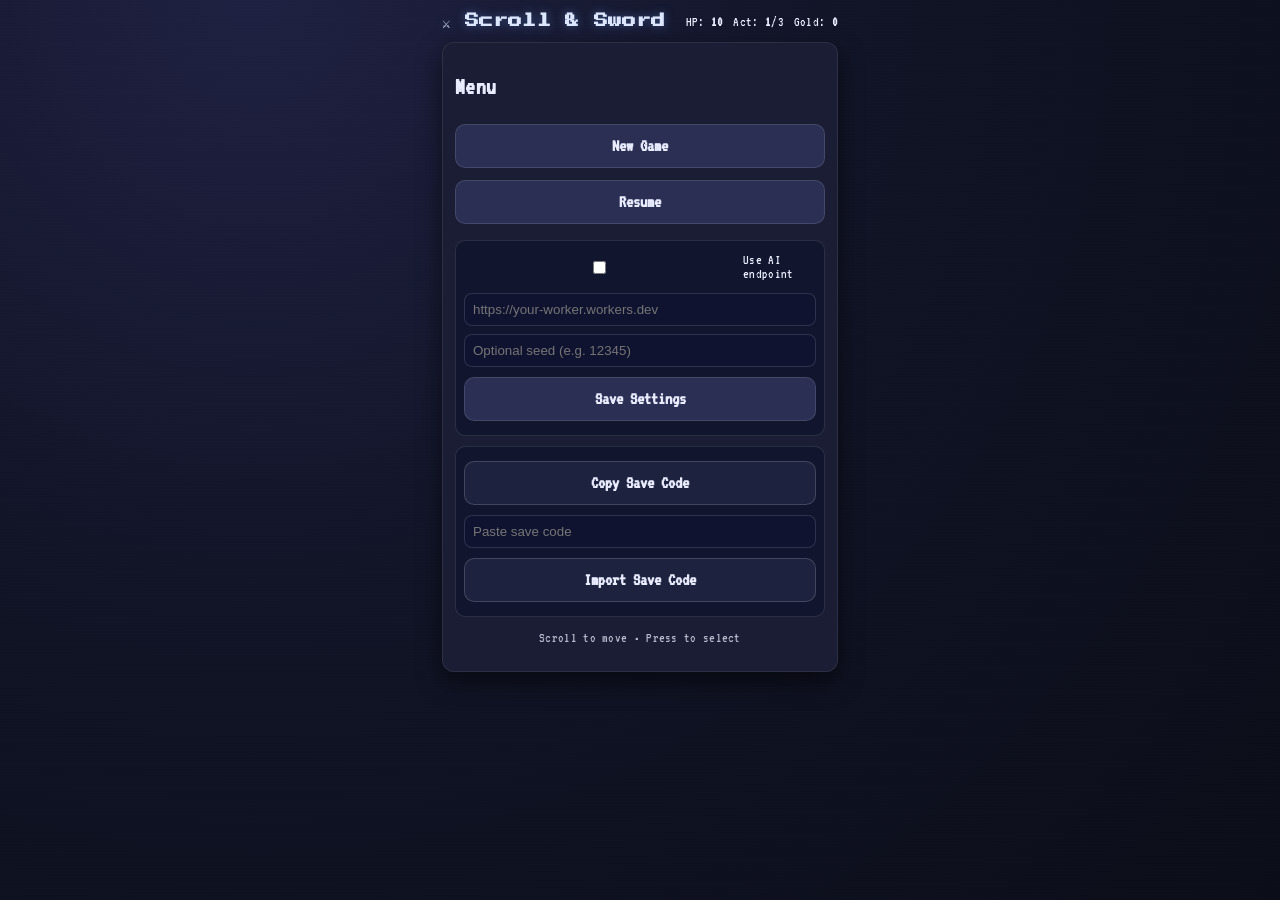
==== frontend/index.html @ 941ba5e1 "Initial Scroll & Sword release" ====
<!doctype html>
<html lang="en">
<head>
  <meta charset="UTF-8" />
  <meta name="viewport" content="width=device-width,initial-scale=1" />
  <title>Scroll & Sword</title>
  <link rel="stylesheet" href="./styles.css" />
</head>
<body>
  <main id="app" class="app">
    <header class="topbar">
      <h1>⚔️ Scroll & Sword</h1>
      <div class="stats">
        <span>HP: <b id="hp">10</b></span>
        <span>Act: <b id="act">1</b>/3</span>
        <span>Gold: <b id="gold">0</b></span>
      </div>
    </header>

    <section id="menu" class="screen active">
      <h2>Menu</h2>
      <button data-action="new">New Game</button>
      <button data-action="resume">Resume</button>

      <div class="settings">
        <label class="row-inline">
          <input id="aiToggle" type="checkbox" />
          <span>Use AI endpoint</span>
        </label>
        <input id="apiUrlInput" type="text" placeholder="https://your-worker.workers.dev" />
        <input id="seedInput" type="number" placeholder="Optional seed (e.g. 12345)" />
        <button id="saveSettingsBtn">Save Settings</button>
      </div>

      <div class="save-tools">
        <button id="copySaveBtn" class="secondary">Copy Save Code</button>
        <input id="importSaveInput" type="text" placeholder="Paste save code" />
        <button id="importSaveBtn" class="secondary">Import Save Code</button>
      </div>

      <p class="small">Scroll to move • Press to select</p>
    </section>

    <section id="theme" class="screen">
      <h2>Choose Lore Theme</h2>
      <button data-theme="medieval">Medieval</button>
      <button data-theme="noir">Modern / Retro Noir</button>
      <button data-theme="scifi">Sci‑Fi</button>
    </section>

    <section id="scene" class="screen">
      <div id="sceneMeta" class="scene-meta"></div>
      <div id="inventory" class="inventory"></div>
      <article id="narration" class="narration"></article>
      <div id="choices" class="choices"></div>
      <button id="wheelBtn" class="fate">🎡 Wheel of Fate</button>
    </section>

    <section id="wheel" class="screen">
      <h2>Wheel of Fate</h2>
      <canvas id="wheelCanvas" width="260" height="260"></canvas>
      <p id="wheelHint" class="small">Scroll to spin, press Fate to release</p>
      <button id="releaseBtn">Release Fate</button>
    </section>

    <section id="end" class="screen">
      <h2 id="endTitle">The End</h2>
      <p id="endText"></p>
      <button id="restartBtn">Back to Menu</button>
    </section>
  </main>

  <script type="module" src="./main.js"></script>
</body>
</html>
---- frontend/styles.css ----
@import url('https://fonts.googleapis.com/css2?family=Press+Start+2P&family=VT323&display=swap');

:root{
  --bg:#121323;
  --panel:#1b1d34;
  --text:#e9ecff;
  --accent:#6ea8ff;
  --danger:#ff6b6b;
  --ok:#7ef07e;
}
*{box-sizing:border-box}
body{
  margin:0;
  background:radial-gradient(circle at 20% 0%, #1f2142 0%, #111426 45%, #0b0d18 100%);
  color:var(--text);
  font-family:"VT323", system-ui, sans-serif;
  letter-spacing:.3px;
}
body::after{
  content:"";
  position:fixed;inset:0;
  pointer-events:none;
  background:repeating-linear-gradient(to bottom, #ffffff08 0 1px, transparent 1px 3px);
  opacity:.25;
}
.app{max-width:420px;margin:0 auto;min-height:100vh;padding:12px;position:relative;z-index:1}
.topbar{display:flex;justify-content:space-between;align-items:center;margin-bottom:10px}
.topbar h1{font-family:"Press Start 2P", monospace;font-size:14px;line-height:1.4;margin:0;color:#dce7ff;text-shadow:0 0 10px #6ea8ff66}
.stats{display:flex;gap:10px;font-size:14px}
.screen{display:none;background:var(--panel);padding:12px;border-radius:12px;border:1px solid #ffffff14;box-shadow:0 10px 24px #0008}
.screen.active{display:block}
button{
  width:100%;padding:12px;margin:6px 0;border:1px solid #ffffff1f;border-radius:10px;
  background:#2a2f53;color:var(--text);font-weight:600;font-family:inherit;font-size:18px
}
button.secondary{background:#1d233f;border-color:#ffffff29}
button:hover{filter:brightness(1.12);cursor:pointer}
button:active{transform:translateY(1px)}
button.selected{outline:2px solid var(--accent);background:#30427a}
.fate{background:#4e2f6d}
.settings,.save-tools{margin-top:10px;padding:8px;background:#11152d;border-radius:10px;border:1px solid #ffffff1c}
.row-inline{display:flex;align-items:center;gap:8px;font-size:14px;margin:4px 0 8px}
.settings input,.save-tools input{width:100%;padding:8px;border-radius:8px;border:1px solid #ffffff22;background:#0f1330;color:var(--text);margin:4px 0}
@media (max-width:380px){
  .app{padding:8px}
  .topbar h1{font-size:12px}
  button{font-size:16px;padding:10px}
  .narration{font-size:22px;min-height:100px}
}
.small{opacity:.75;font-size:14px;text-align:center}
.scene-meta{display:flex;gap:8px;flex-wrap:wrap;margin-bottom:8px}
.inventory{display:flex;gap:6px;flex-wrap:wrap;margin-bottom:8px}
.inv-item{font-size:12px;padding:2px 7px;border-radius:999px;background:#2c2548;border:1px solid #ffffff22}
.badge{font-size:13px;padding:3px 8px;border-radius:999px;background:#101633;border:1px solid #ffffff22}
.badge.risk-low{color:var(--ok)}
.badge.risk-mid{color:#ffd86b}
.badge.risk-high{color:var(--danger)}
.narration{line-height:1.5;background:#11152d;padding:10px;border-radius:10px;min-height:120px;margin-bottom:10px;font-size:24px}
.choices button{background:#24305f;text-align:left;font-size:20px}
#wheel{text-align:center}
canvas{background:#0f1120;border-radius:50%;display:block;margin:8px auto;border:2px solid #ffffff26}
#endTitle{margin-top:0}

/* Theme accents */
body.theme-medieval .fate{background:#6d4a2f}
body.theme-medieval .topbar h1{text-shadow:0 0 10px #d7a15a66}
body.theme-noir .fate{background:#3b3b3b}
body.theme-noir .topbar h1{text-shadow:0 0 10px #9fc5ff44}
body.theme-scifi .fate{background:#2f6d61}
body.theme-scifi .topbar h1{text-shadow:0 0 12px #63ffd966}
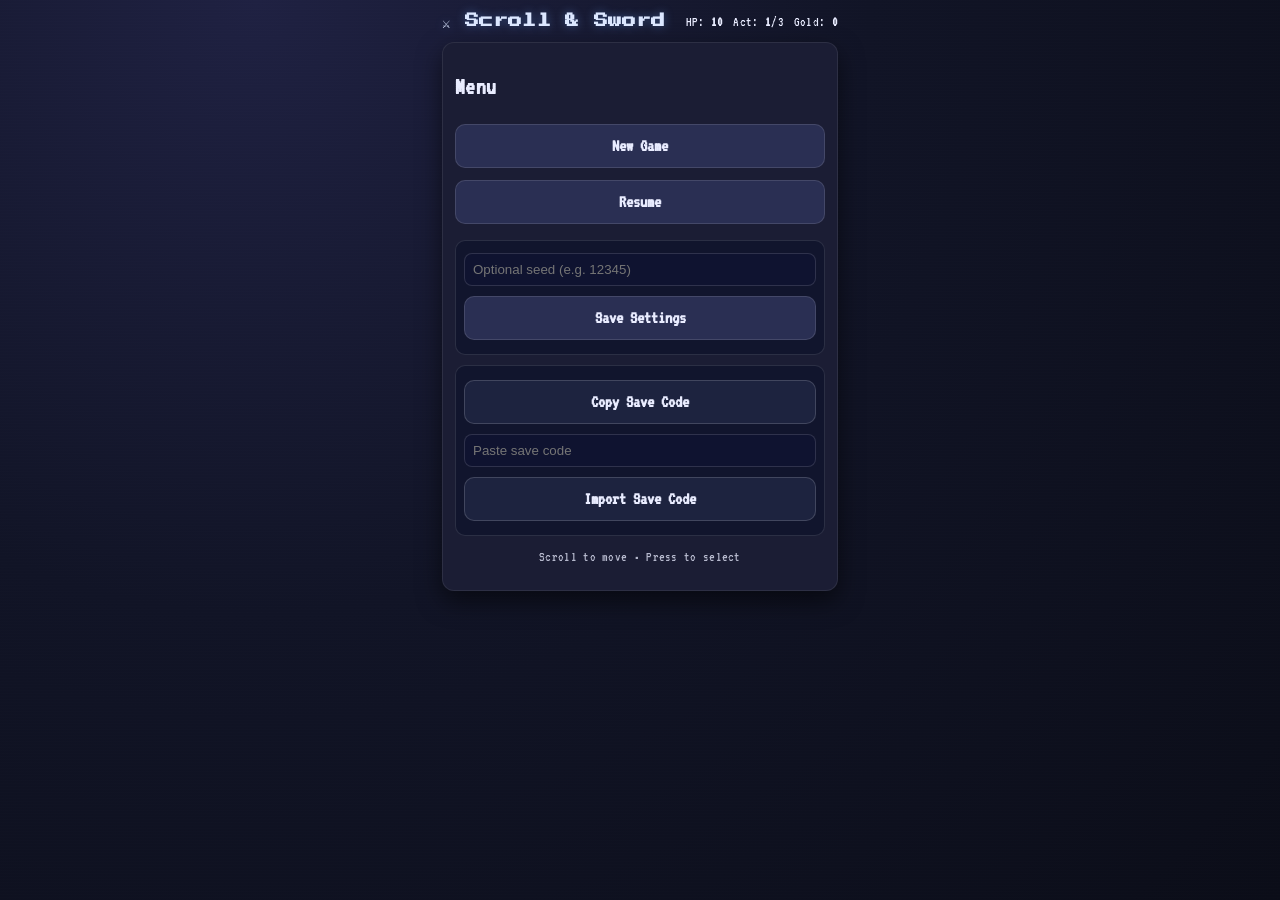
==== commit cb70d9a8: "Lock and hide AI endpoint settings" ====
--- a/frontend/index.html
+++ b/frontend/index.html
@@ -23,11 +23,6 @@
       <button data-action="resume">Resume</button>
 
       <div class="settings">
-        <label class="row-inline">
-          <input id="aiToggle" type="checkbox" />
-          <span>Use AI endpoint</span>
-        </label>
-        <input id="apiUrlInput" type="text" placeholder="https://your-worker.workers.dev" />
         <input id="seedInput" type="number" placeholder="Optional seed (e.g. 12345)" />
         <button id="saveSettingsBtn">Save Settings</button>
       </div>
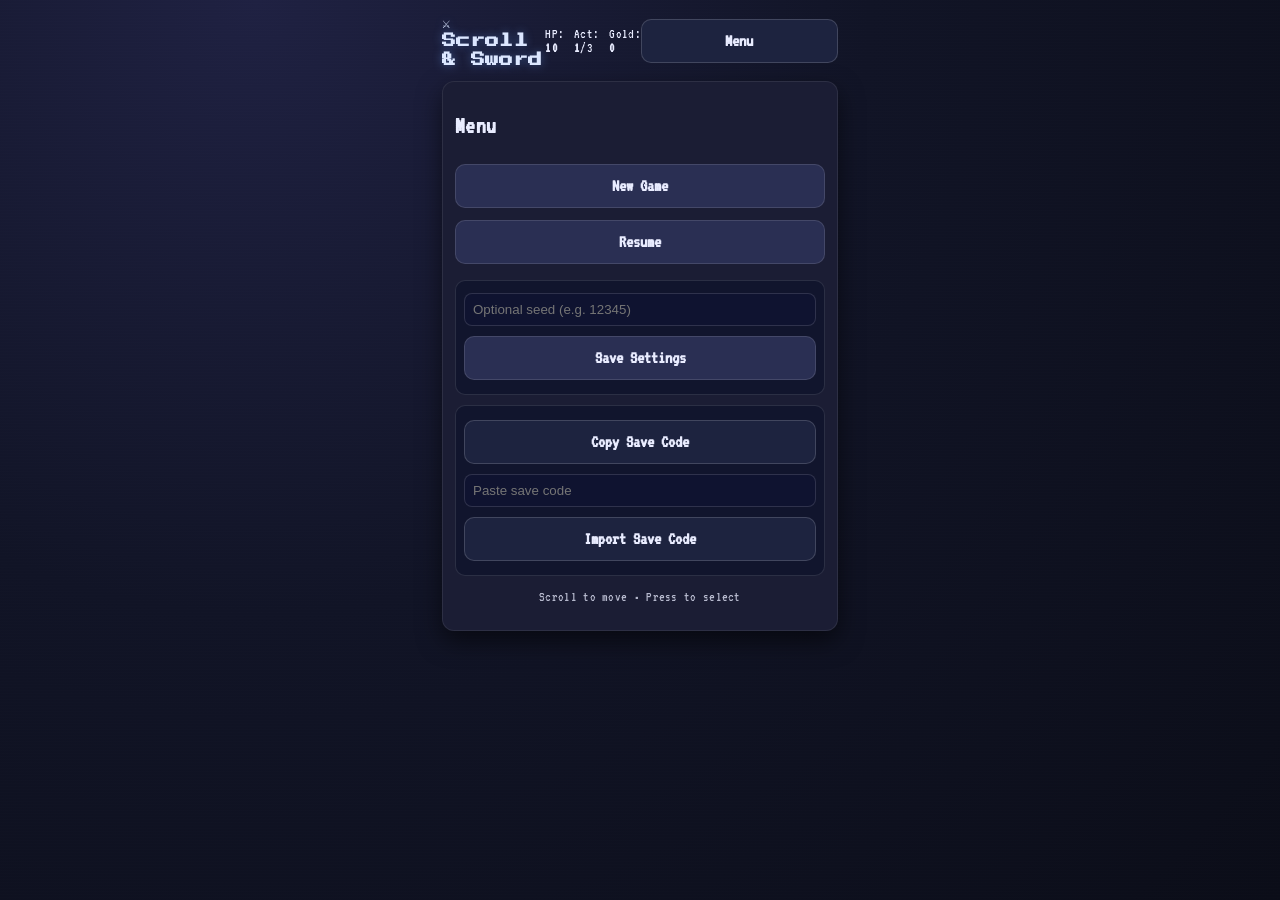
==== commit fa9a9539: "Add global topbar Menu button for reliable in-session exit" ====
--- a/frontend/index.html
+++ b/frontend/index.html
@@ -15,6 +15,7 @@
         <span>Act: <b id="act">1</b>/3</span>
         <span>Gold: <b id="gold">0</b></span>
       </div>
+      <button id="globalMenuBtn" class="secondary">Menu</button>
     </header>
 
     <section id="menu" class="screen active">
@@ -45,10 +46,12 @@
 
     <section id="scene" class="screen">
       <div id="sceneMeta" class="scene-meta"></div>
+      <div id="aiStatus" class="small">AI: checking...</div>
       <div id="inventory" class="inventory"></div>
       <article id="narration" class="narration"></article>
       <div id="choices" class="choices"></div>
       <button id="wheelBtn" class="fate">🎡 Wheel of Fate</button>
+      <button id="backToMenuBtn" class="secondary">⬅ Back to Menu</button>
     </section>
 
     <section id="wheel" class="screen">
@@ -56,6 +59,7 @@
       <canvas id="wheelCanvas" width="260" height="260"></canvas>
       <p id="wheelHint" class="small">Scroll to spin, press Fate to release</p>
       <button id="releaseBtn">Release Fate</button>
+      <button id="backToMenuFromWheelBtn" class="secondary">⬅ Back to Menu</button>
     </section>
 
     <section id="end" class="screen">
